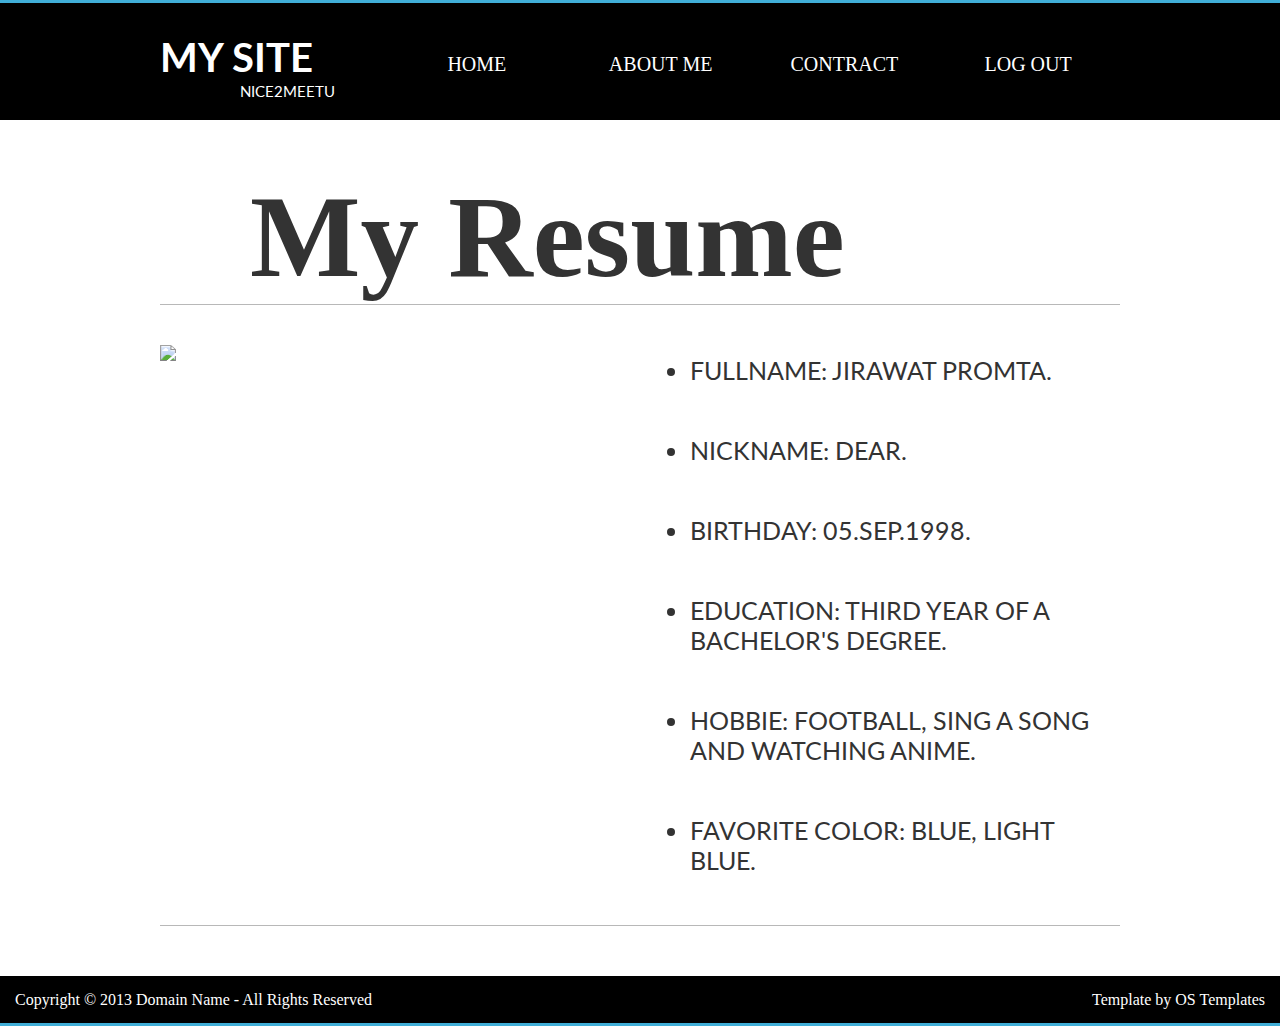
==== about.html @ a0a11368 "Job-v1.0" ====
<!DOCTYPE html>
<html lang="en">
    <head>
    <meta charset="UTF-8">
    <meta name="viewport" content="width=device-width, initial-scale=1.0">
    <title>about</title>
    <link rel="stylesheet" href="homestyle.css">
</head>

<body>

    <header>
       <head>
          <div class="container">
                <div class="head-grid">
                    <div class="logo">
                        <h1>My Site</h1>
                        <sp>Nice2Meetu</sp>
                    </div>
                    <div class="fr">
                        <ul class="menu">
                            <li><a href="file:///C:/Users/HEARTCORE/Desktop/HTML/Main.html#">Home </a></li>
                            <li><a href="file:///C:/Users/HEARTCORE/Desktop/HTML/about.html#">About Me </a></li>
                            <li><a href="file:///C:/Users/HEARTCORE/Desktop/HTML/contract.html#">Contract </a></li>
                            <li><a href="file:///C:/Users/HEARTCORE/Desktop/HTML/login.html#">Log Out </a></li>
                        </ul>
                    </div>
                </div>
           </div>
       </head>
       
    </header>

    <section class="container">
        <div class="content">
            <div class="con-heading">
                <h2>My Resume</h2>
            </div>
            <div class="about">
                <div class="about-grid">
                    <div class="item">
                        <img src="C:\Users\HEARTCORE\Desktop\HTML\me.jpg">
                    </div>    
                    <div class="aboutlabel">
                        <ul>
                            <li>Fullname: Jirawat Promta.</li>
                            <li>Nickname: Dear.  </li>
                            <li>Birthday: 05.Sep.1998.</li>
                            <li>Education: third year of a bachelor's degree.</li>
                            <li>Hobbie: Football, Sing a song and Watching Anime.</li>
                            <li>Favorite color: Blue, light blue.</li>
                        </ul>
                    </div>
                    
                    
                    
                </div>
            </div>
        </div>
    </section>

    <con-footer>
        <div class="contianer">
            <div class="footer">
                <div class="copy">
                    <p>Copyright © 2013 Domain Name - All Rights Reserved</p>
                </div>
                <div class="credit">
                    <p>Template by OS Templates</p>
                </div>
                
            </div>
        </div>
    </footer>
</body>
</html>
---- homestyle.css ----
@import url('https://fonts.googleapis.com/css2?family=Lato&display=swap');
*{
    margin: 0;
    padding: 0;
    box-sizing: border-box;
    
}

/***********************Screen*************/

.container{
    max-width: 960px;
    width: 100%;
    margin: 0 auto;
}

header{
    width: 100%;
    height: 120px;
    background: #000;
    border-top: solid #40aed7;
}

.head-grid{
    display: grid;
    grid-template-columns: 225px 1fr;
}
.logo{
    margin-top: 30px;
    color: #fff;
    text-transform: uppercase;
    font-family: 'Lato', sans-serif;
    

}
.logo h1{
    font-size: 40px;
}
.logo sp{
    font-size: 15px;
    margin-left: 80px;
}

/***********************LOGO****************/

ul.menu{
    display: grid;
    grid-template-columns: repeat(4, 1fr);
    justify-items: center;
    
    margin-top: 50px;
    
    
}

ul.menu li{
    list-style: none;
    
}
ul.menu li a{
    text-decoration: none;
    text-transform: uppercase;
    color: #fff;
    transition: .3s ease-in-out;
    font-size: 20px;
    border-radius: 5px;
}
ul.menu li a:hover{
    background-color: #fff;
    color: #000;
}

/***********************Header***************/
.content{
    margin-top: 50px;
    width: 100%;
    height: auto; 
    
    
}
.con-heading{
    font-family:fantasy ;
    font-size: 78px;
    color: #333333;
    padding-left: 90px;
    border-bottom: 1px solid #b8b8b8 ;
}

/****************Content**************/

.profile{
    width: 100%;
    height: auto;
    margin-top: 40px;
    
}
.profile-grid{
    display: grid;
    grid-template-columns: repeat(2, 1fr);
    
    text-align: center;
    border: 0;
    border-bottom: 1px solid #b8b8b8 ;
    
}

.profile-grid  img{
    width: 100%;
}
.profile h3{
    font-size: 30px;
    margin-top: 20px;
    margin-bottom: 40px;
    border: 0;
}

.profile h3 a{
    text-decoration: none;
    color: #333333;
    
}

.profile h3:hover{
    cursor: pointer;
    transition: .2s ease-in-out;
    letter-spacing: -0.00933333em;
   
}

/****************profile*******************/

.footer{
    margin-top: 50px;
    display: grid;
    grid-template-columns: repeat(2, 1fr);
    width: 100%;
    background: #000;
    height: 50px;
    border-bottom: solid #40aed7;
    padding: 15px;
}
.copy{
    text-align: left;
    color: #fff;
}
.credit{
    text-align: right;
    color: #fff;
}

/***************footer**********************/


.profileh{
    width: 100%;
    height: auto;
    margin-top: 40px;
    
}

.profile-gridh{
    display: grid;
    text-align: center;
    border: 0;
    border-bottom: 1px solid #b8b8b8 ;
    
    
}
.profileh h4{
    font-size: 40px;
    margin-top: 20px;
    margin-bottom: 40px;
    border: 0;
    border-top: 1px solid #b8b8b8 ;
    
}

.profileh h4 a{
    text-decoration: none;
    color: #333333;
    
}

.profile h3:hover{
    cursor: pointer;
    transition: .2s ease-in-out;
    letter-spacing: -0.00933333em;
   
}

/*****h-certificate,Deegree*****************/

.about{
    width: 100%;
    height: auto;
    margin-top: 40px;
    
}
.about-grid{
    display: grid;
    grid-template-columns: repeat(2, 1fr);
    
    text-align: left;
    border: 0;
    border-bottom: 1px solid #b8b8b8 ;
    
}
.aboutlabel {
    font-size: 25px;
    color: #333333;
    margin-top: 10px;
    text-transform: uppercase;
    font-family: 'Lato', sans-serif;
    
    
    
}
.aboutlabel ul li{
    margin-bottom: 50px;
    margin-left: 50px;
    
}

/*****************about********************/

.contract{
    width: 100%;
    height: auto;
    margin-top: 40px;
    
    
}
.contract img{
    width: 100%;
}
.contract-grid{
    display: grid;
    grid-template-columns: repeat(3, 1fr);
    padding-bottom: 70px;
    text-align: center;
    border: 0;
    border-bottom: 1px solid #b8b8b8 ;
    margin-bottom: 300px;
    
}
.contractimg h4{
    font-family: 'Lato', sans-serif;
    font-size: 20px;
}

/****************contract********************/

@media only screen and (max-width: 700px){
    header{
        height: auto;
        
    }
    
    .head-grid {
        text-align: center;
        grid-template-columns: 1fr;
    }

    ul.menu{
        display: grid;
        grid-template-columns: 1fr;
        margin-top: 20px;
        
         
    }
    ul.menu li{
        height: 2.5rem;
    }

    .con-heading h2 {
        font-size: 40px;
    }
    .fr{
        border-top: 1px solid #b8b8b8;
    }
    .profile-grid h3{
        font-size: 1.5rem;
    }
    .footer{
        font-size: 10px;
    }
    .profileh img{
        width: 50%; 
    }
    .profileh h4{
        font-size: 1.5rem;
        
        
    }

    .about img{
        width: 100%;
    }

    .aboutlabel ul{
        font-size: 0.9rem;
    }
    
    .contract h4{
        font-size: 0.9rem;
    }

}
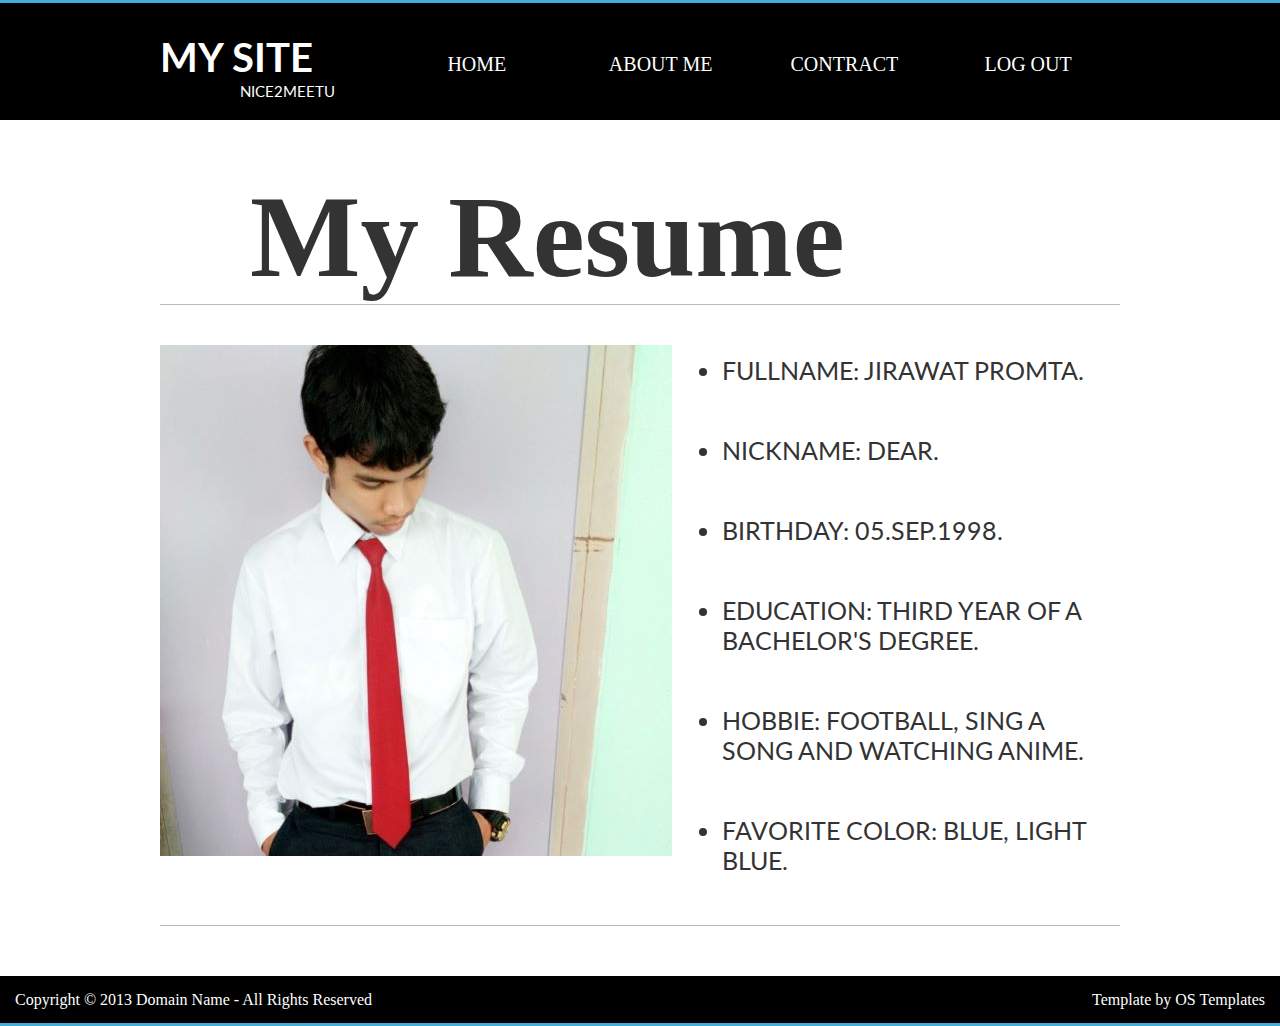
==== commit 36fa9402: "Update about.html" ====
--- a/about.html
+++ b/about.html
@@ -1,76 +1,76 @@
-<!DOCTYPE html>
-<html lang="en">
-    <head>
-    <meta charset="UTF-8">
-    <meta name="viewport" content="width=device-width, initial-scale=1.0">
-    <title>about</title>
-    <link rel="stylesheet" href="homestyle.css">
-</head>
-
-<body>
-
-    <header>
-       <head>
-          <div class="container">
-                <div class="head-grid">
-                    <div class="logo">
-                        <h1>My Site</h1>
-                        <sp>Nice2Meetu</sp>
-                    </div>
-                    <div class="fr">
-                        <ul class="menu">
-                            <li><a href="file:///C:/Users/HEARTCORE/Desktop/HTML/Main.html#">Home </a></li>
-                            <li><a href="file:///C:/Users/HEARTCORE/Desktop/HTML/about.html#">About Me </a></li>
-                            <li><a href="file:///C:/Users/HEARTCORE/Desktop/HTML/contract.html#">Contract </a></li>
-                            <li><a href="file:///C:/Users/HEARTCORE/Desktop/HTML/login.html#">Log Out </a></li>
-                        </ul>
-                    </div>
-                </div>
-           </div>
-       </head>
-       
-    </header>
-
-    <section class="container">
-        <div class="content">
-            <div class="con-heading">
-                <h2>My Resume</h2>
-            </div>
-            <div class="about">
-                <div class="about-grid">
-                    <div class="item">
-                        <img src="C:\Users\HEARTCORE\Desktop\HTML\me.jpg">
-                    </div>    
-                    <div class="aboutlabel">
-                        <ul>
-                            <li>Fullname: Jirawat Promta.</li>
-                            <li>Nickname: Dear.  </li>
-                            <li>Birthday: 05.Sep.1998.</li>
-                            <li>Education: third year of a bachelor's degree.</li>
-                            <li>Hobbie: Football, Sing a song and Watching Anime.</li>
-                            <li>Favorite color: Blue, light blue.</li>
-                        </ul>
-                    </div>
-                    
-                    
-                    
-                </div>
-            </div>
-        </div>
-    </section>
-
-    <con-footer>
-        <div class="contianer">
-            <div class="footer">
-                <div class="copy">
-                    <p>Copyright © 2013 Domain Name - All Rights Reserved</p>
-                </div>
-                <div class="credit">
-                    <p>Template by OS Templates</p>
-                </div>
-                
-            </div>
-        </div>
-    </footer>
-</body>
-</html>+<!DOCTYPE html>
+<html lang="en">
+    <head>
+    <meta charset="UTF-8">
+    <meta name="viewport" content="width=device-width, initial-scale=1.0">
+    <title>about</title>
+    <link rel="stylesheet" href="homestyle.css">
+</head>
+
+<body>
+
+    <header>
+       <head>
+          <div class="container">
+                <div class="head-grid">
+                    <div class="logo">
+                        <h1>My Site</h1>
+                        <sp>Nice2Meetu</sp>
+                    </div>
+                    <div class="fr">
+                        <ul class="menu">
+                             <li><a href="Main.html#">Home </a></li>
+                             <li><a href="about.html">About Me </a></li>
+                             <li><a href="contract.html">Contract </a></li>
+                             <li><a href="index.html">Log Out </a></li>
+                        </ul>
+                    </div>
+                </div>
+           </div>
+       </head>
+       
+    </header>
+
+    <section class="container">
+        <div class="content">
+            <div class="con-heading">
+                <h2>My Resume</h2>
+            </div>
+            <div class="about">
+                <div class="about-grid">
+                    <div class="item">
+                        <img src="me.jpg">
+                    </div>    
+                    <div class="aboutlabel">
+                        <ul>
+                            <li>Fullname: Jirawat Promta.</li>
+                            <li>Nickname: Dear.  </li>
+                            <li>Birthday: 05.Sep.1998.</li>
+                            <li>Education: third year of a bachelor's degree.</li>
+                            <li>Hobbie: Football, Sing a song and Watching Anime.</li>
+                            <li>Favorite color: Blue, light blue.</li>
+                        </ul>
+                    </div>
+                    
+                    
+                    
+                </div>
+            </div>
+        </div>
+    </section>
+
+    <con-footer>
+        <div class="contianer">
+            <div class="footer">
+                <div class="copy">
+                    <p>Copyright © 2013 Domain Name - All Rights Reserved</p>
+                </div>
+                <div class="credit">
+                    <p>Template by OS Templates</p>
+                </div>
+                
+            </div>
+        </div>
+    </footer>
+</body>
+</html>
--- a/homestyle.css
+++ b/homestyle.css
@@ -1,309 +1,309 @@
-@import url('https://fonts.googleapis.com/css2?family=Lato&display=swap');
-*{
-    margin: 0;
-    padding: 0;
-    box-sizing: border-box;
-    
-}
-
-/***********************Screen*************/
-
-.container{
-    max-width: 960px;
-    width: 100%;
-    margin: 0 auto;
-}
-
-header{
-    width: 100%;
-    height: 120px;
-    background: #000;
-    border-top: solid #40aed7;
-}
-
-.head-grid{
-    display: grid;
-    grid-template-columns: 225px 1fr;
-}
-.logo{
-    margin-top: 30px;
-    color: #fff;
-    text-transform: uppercase;
-    font-family: 'Lato', sans-serif;
-    
-
-}
-.logo h1{
-    font-size: 40px;
-}
-.logo sp{
-    font-size: 15px;
-    margin-left: 80px;
-}
-
-/***********************LOGO****************/
-
-ul.menu{
-    display: grid;
-    grid-template-columns: repeat(4, 1fr);
-    justify-items: center;
-    
-    margin-top: 50px;
-    
-    
-}
-
-ul.menu li{
-    list-style: none;
-    
-}
-ul.menu li a{
-    text-decoration: none;
-    text-transform: uppercase;
-    color: #fff;
-    transition: .3s ease-in-out;
-    font-size: 20px;
-    border-radius: 5px;
-}
-ul.menu li a:hover{
-    background-color: #fff;
-    color: #000;
-}
-
-/***********************Header***************/
-.content{
-    margin-top: 50px;
-    width: 100%;
-    height: auto; 
-    
-    
-}
-.con-heading{
-    font-family:fantasy ;
-    font-size: 78px;
-    color: #333333;
-    padding-left: 90px;
-    border-bottom: 1px solid #b8b8b8 ;
-}
-
-/****************Content**************/
-
-.profile{
-    width: 100%;
-    height: auto;
-    margin-top: 40px;
-    
-}
-.profile-grid{
-    display: grid;
-    grid-template-columns: repeat(2, 1fr);
-    
-    text-align: center;
-    border: 0;
-    border-bottom: 1px solid #b8b8b8 ;
-    
-}
-
-.profile-grid  img{
-    width: 100%;
-}
-.profile h3{
-    font-size: 30px;
-    margin-top: 20px;
-    margin-bottom: 40px;
-    border: 0;
-}
-
-.profile h3 a{
-    text-decoration: none;
-    color: #333333;
-    
-}
-
-.profile h3:hover{
-    cursor: pointer;
-    transition: .2s ease-in-out;
-    letter-spacing: -0.00933333em;
-   
-}
-
-/****************profile*******************/
-
-.footer{
-    margin-top: 50px;
-    display: grid;
-    grid-template-columns: repeat(2, 1fr);
-    width: 100%;
-    background: #000;
-    height: 50px;
-    border-bottom: solid #40aed7;
-    padding: 15px;
-}
-.copy{
-    text-align: left;
-    color: #fff;
-}
-.credit{
-    text-align: right;
-    color: #fff;
-}
-
-/***************footer**********************/
-
-
-.profileh{
-    width: 100%;
-    height: auto;
-    margin-top: 40px;
-    
-}
-
-.profile-gridh{
-    display: grid;
-    text-align: center;
-    border: 0;
-    border-bottom: 1px solid #b8b8b8 ;
-    
-    
-}
-.profileh h4{
-    font-size: 40px;
-    margin-top: 20px;
-    margin-bottom: 40px;
-    border: 0;
-    border-top: 1px solid #b8b8b8 ;
-    
-}
-
-.profileh h4 a{
-    text-decoration: none;
-    color: #333333;
-    
-}
-
-.profile h3:hover{
-    cursor: pointer;
-    transition: .2s ease-in-out;
-    letter-spacing: -0.00933333em;
-   
-}
-
-/*****h-certificate,Deegree*****************/
-
-.about{
-    width: 100%;
-    height: auto;
-    margin-top: 40px;
-    
-}
-.about-grid{
-    display: grid;
-    grid-template-columns: repeat(2, 1fr);
-    
-    text-align: left;
-    border: 0;
-    border-bottom: 1px solid #b8b8b8 ;
-    
-}
-.aboutlabel {
-    font-size: 25px;
-    color: #333333;
-    margin-top: 10px;
-    text-transform: uppercase;
-    font-family: 'Lato', sans-serif;
-    
-    
-    
-}
-.aboutlabel ul li{
-    margin-bottom: 50px;
-    margin-left: 50px;
-    
-}
-
-/*****************about********************/
-
-.contract{
-    width: 100%;
-    height: auto;
-    margin-top: 40px;
-    
-    
-}
-.contract img{
-    width: 100%;
-}
-.contract-grid{
-    display: grid;
-    grid-template-columns: repeat(3, 1fr);
-    padding-bottom: 70px;
-    text-align: center;
-    border: 0;
-    border-bottom: 1px solid #b8b8b8 ;
-    margin-bottom: 300px;
-    
-}
-.contractimg h4{
-    font-family: 'Lato', sans-serif;
-    font-size: 20px;
-}
-
-/****************contract********************/
-
-@media only screen and (max-width: 700px){
-    header{
-        height: auto;
-        
-    }
-    
-    .head-grid {
-        text-align: center;
-        grid-template-columns: 1fr;
-    }
-
-    ul.menu{
-        display: grid;
-        grid-template-columns: 1fr;
-        margin-top: 20px;
-        
-         
-    }
-    ul.menu li{
-        height: 2.5rem;
-    }
-
-    .con-heading h2 {
-        font-size: 40px;
-    }
-    .fr{
-        border-top: 1px solid #b8b8b8;
-    }
-    .profile-grid h3{
-        font-size: 1.5rem;
-    }
-    .footer{
-        font-size: 10px;
-    }
-    .profileh img{
-        width: 50%; 
-    }
-    .profileh h4{
-        font-size: 1.5rem;
-        
-        
-    }
-
-    .about img{
-        width: 100%;
-    }
-
-    .aboutlabel ul{
-        font-size: 0.9rem;
-    }
-    
-    .contract h4{
-        font-size: 0.9rem;
-    }
-
-}
-
+@import url('https://fonts.googleapis.com/css2?family=Lato&display=swap');
+*{
+    margin: 0;
+    padding: 0;
+    box-sizing: border-box;
+    
+}
+
+/***********************Screen*************/
+
+.container{
+    max-width: 960px;
+    width: 100%;
+    margin: 0 auto;
+}
+
+header{
+    width: 100%;
+    height: 120px;
+    background: #000;
+    border-top: solid #40aed7;
+}
+
+.head-grid{
+    display: grid;
+    grid-template-columns: 225px 1fr;
+}
+.logo{
+    margin-top: 30px;
+    color: #fff;
+    text-transform: uppercase;
+    font-family: 'Lato', sans-serif;
+    
+
+}
+.logo h1{
+    font-size: 40px;
+}
+.logo sp{
+    font-size: 15px;
+    margin-left: 80px;
+}
+
+/***********************LOGO****************/
+
+ul.menu{
+    display: grid;
+    grid-template-columns: repeat(4, 1fr);
+    justify-items: center;
+    
+    margin-top: 50px;
+    
+    
+}
+
+ul.menu li{
+    list-style: none;
+    
+}
+ul.menu li a{
+    text-decoration: none;
+    text-transform: uppercase;
+    color: #fff;
+    transition: .3s ease-in-out;
+    font-size: 20px;
+    border-radius: 5px;
+}
+ul.menu li a:hover{
+    background-color: #fff;
+    color: #000;
+}
+
+/***********************Header***************/
+.content{
+    margin-top: 50px;
+    width: 100%;
+    height: auto; 
+    
+    
+}
+.con-heading{
+    font-family:fantasy ;
+    font-size: 78px;
+    color: #333333;
+    padding-left: 90px;
+    border-bottom: 1px solid #b8b8b8 ;
+}
+
+/****************Content**************/
+
+.profile{
+    width: 100%;
+    height: auto;
+    margin-top: 40px;
+    
+}
+.profile-grid{
+    display: grid;
+    grid-template-columns: repeat(2, 1fr);
+    
+    text-align: center;
+    border: 0;
+    border-bottom: 1px solid #b8b8b8 ;
+    
+}
+
+.profile-grid  img{
+    width: 100%;
+}
+.profile h3{
+    font-size: 30px;
+    margin-top: 20px;
+    margin-bottom: 40px;
+    border: 0;
+}
+
+.profile h3 a{
+    text-decoration: none;
+    color: #333333;
+    
+}
+
+.profile h3:hover{
+    cursor: pointer;
+    transition: .2s ease-in-out;
+    letter-spacing: -0.00933333em;
+   
+}
+
+/****************profile*******************/
+
+.footer{
+    margin-top: 50px;
+    display: grid;
+    grid-template-columns: repeat(2, 1fr);
+    width: 100%;
+    background: #000;
+    height: 50px;
+    border-bottom: solid #40aed7;
+    padding: 15px;
+}
+.copy{
+    text-align: left;
+    color: #fff;
+}
+.credit{
+    text-align: right;
+    color: #fff;
+}
+
+/***************footer**********************/
+
+
+.profileh{
+    width: 100%;
+    height: auto;
+    margin-top: 40px;
+    
+}
+
+.profile-gridh{
+    display: grid;
+    text-align: center;
+    border: 0;
+    border-bottom: 1px solid #b8b8b8 ;
+    
+    
+}
+.profileh h4{
+    font-size: 40px;
+    margin-top: 20px;
+    margin-bottom: 40px;
+    border: 0;
+    border-top: 1px solid #b8b8b8 ;
+    
+}
+
+.profileh h4 a{
+    text-decoration: none;
+    color: #333333;
+    
+}
+
+.profile h3:hover{
+    cursor: pointer;
+    transition: .2s ease-in-out;
+    letter-spacing: -0.00933333em;
+   
+}
+
+/*****h-certificate,Deegree*****************/
+
+.about{
+    width: 100%;
+    height: auto;
+    margin-top: 40px;
+    
+}
+.about-grid{
+    display: grid;
+    grid-template-columns: repeat(2, 1fr);
+    
+    text-align: left;
+    border: 0;
+    border-bottom: 1px solid #b8b8b8 ;
+    
+}
+.aboutlabel {
+    font-size: 25px;
+    color: #333333;
+    margin-top: 10px;
+    text-transform: uppercase;
+    font-family: 'Lato', sans-serif;
+    
+    
+    
+}
+.aboutlabel ul li{
+    margin-bottom: 50px;
+    margin-left: 50px;
+    
+}
+
+/*****************about********************/
+
+.contract{
+    width: 100%;
+    height: auto;
+    margin-top: 40px;
+    
+    
+}
+.contract img{
+    width: 100%;
+}
+.contract-grid{
+    display: grid;
+    grid-template-columns: repeat(3, 1fr);
+    padding-bottom: 70px;
+    text-align: center;
+    border: 0;
+    border-bottom: 1px solid #b8b8b8 ;
+    margin-bottom: 300px;
+    
+}
+.contractimg h4{
+    font-family: 'Lato', sans-serif;
+    font-size: 20px;
+}
+
+/****************contract********************/
+
+@media only screen and (max-width: 700px){
+    header{
+        height: auto;
+        
+    }
+    
+    .head-grid {
+        text-align: center;
+        grid-template-columns: 1fr;
+    }
+
+    ul.menu{
+        display: grid;
+        grid-template-columns: 1fr;
+        margin-top: 20px;
+        
+         
+    }
+    ul.menu li{
+        height: 2.5rem;
+    }
+
+    .con-heading h2 {
+        font-size: 40px;
+    }
+    .fr{
+        border-top: 1px solid #b8b8b8;
+    }
+    .profile-grid h3{
+        font-size: 1.5rem;
+    }
+    .footer{
+        font-size: 10px;
+    }
+    .profileh img{
+        width: 50%; 
+    }
+    .profileh h4{
+        font-size: 1.5rem;
+        
+        
+    }
+
+    .about img{
+        width: 100%;
+    }
+
+    .aboutlabel ul{
+        font-size: 0.9rem;
+    }
+    
+    .contract h4{
+        font-size: 0.9rem;
+    }
+
+}
+
